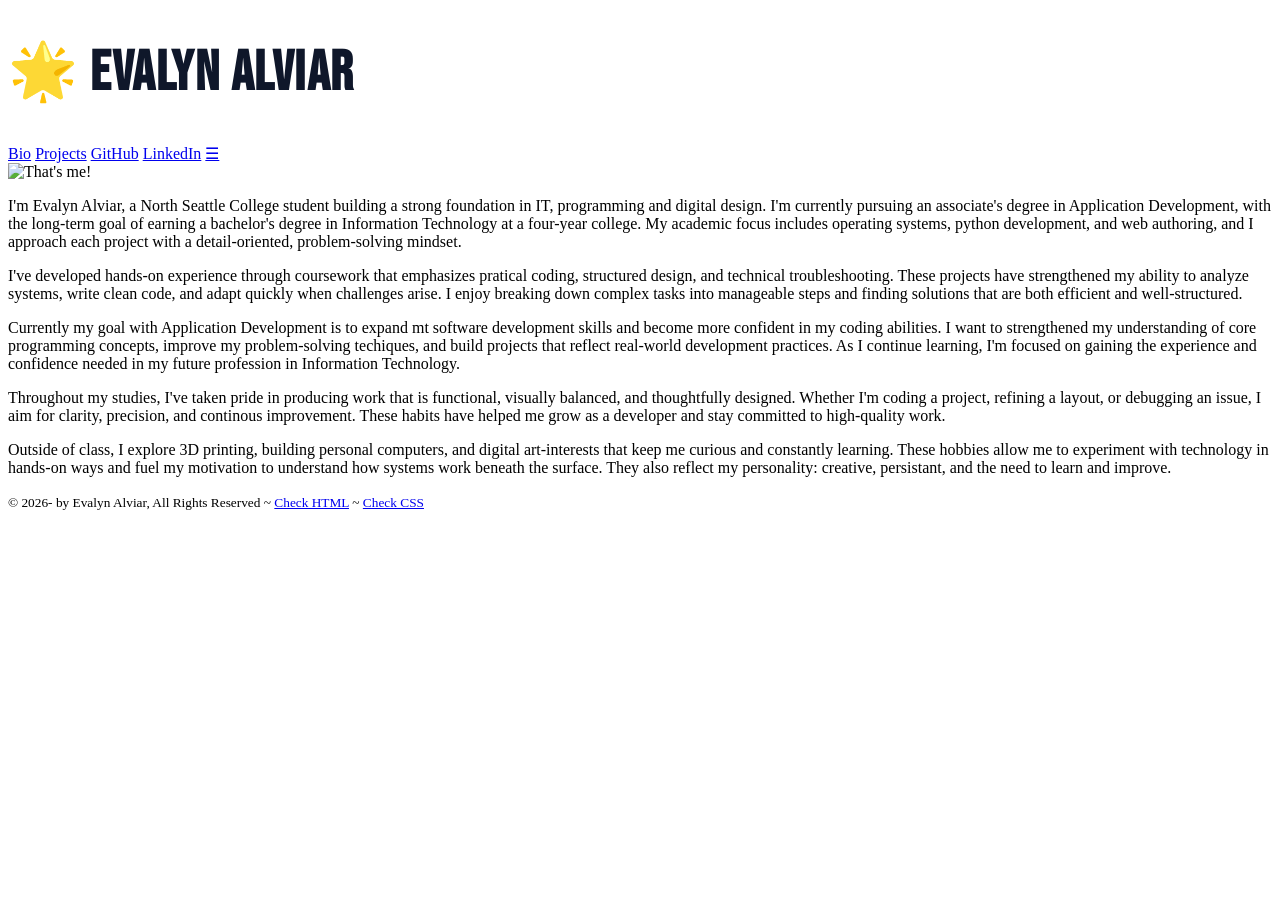
==== index.html @ 32ec3037 "changes to index.html and added me.jpg" ====
<!DOCTYPE html>
<html lang="en">
    <head>
        <meta charset="UTF-8">
        <title>Evalyn Alviar's Portal</title>

        <!-- Stylesheets -->
        <link rel="stylesheet" href="css/main.css">
        <link rel="stylesheet" href="css/nav.css">
        <link rel="stylesheet" href="css/animated-star.css">

        <!-- Google Font -->
        <link href="https://fonts.googleapis.com/css2?family=Bebas+Neue&display=swap" rel="stylesheet">

        <!-- Favicon -->
        <link rel="icon" href="data:image/svg+xml,<svg xmlns=%22http://www.w3.org/2000/svg%22 viewBox=%220 0 100 100%22><text y=%22.9em%22 font-size=%2290%22>🌟</text></svg>">

        <style>
        /* start google font style */
        h1 {
            font-family: 'Bebas Neue', sans-serif;
            font-size: 3.5rem; /* Needs to be larger because it's a condensed font */
            color: #0f172a;
            letter-spacing: 1.5px; /* Spaces out the all-caps look nicely */
        }
        /* end google font style */
        </style>
    </head>

    <body>
        <header>
            <h1>
                <span class="animated-star" aria-label="Achiever Star">🌟</span> EVALYN ALVIAR
            </h1>
            <nav class="topnav" id="myTopnav">
                <a href="index.html" class="active">Bio</a>
                <a href="projects.html">Projects</a>
                <a href="https://github.com/LynA2B" target="_blank">GitHub</a>
                <a href="https://www.linkedin.com/in/evalyn-alviar-6908aa28b/" target="_blank">LinkedIn</a>
                <a href="javascript:void(0);" class="icon" onclick="myFunction()">&#9776;</a>
            </nav>
        </header>
        
        <main class="wrapper">

                <!-- Responsive Profile Image -->
                <picture class="profile">
                    <source media="(min-width: 1200px)" srcset="images/desktop.jpg">
                    <source media="(min-width: 501px)" srcset="images/tablet.jpg">
                    <img src="images/me.jpg" alt="That's me!">
                </picture>   

            <!-- Bio Section -->
            <section class="bio">

                <p>I'm Evalyn Alviar, a North Seattle College student building a strong foundation in IT, programming and digital design. I'm currently pursuing an associate's degree in Application Development, with the long-term goal of earning a bachelor's degree in Information Technology at a four-year college. My academic focus includes operating systems, python development, and web authoring, and I approach each project with a detail-oriented, problem-solving mindset.</p>

                <p>I've developed hands-on experience through coursework that emphasizes pratical coding, structured design, and technical troubleshooting. These projects have strengthened my ability to analyze systems, write clean code, and adapt quickly when challenges arise. I enjoy breaking down complex tasks into manageable steps and finding solutions that are both efficient and well-structured.</p>

                <p>Currently my goal with Application Development is to expand mt software development skills and become more confident in my coding abilities. I want to strengthened my understanding of core programming concepts, improve my problem-solving techiques, and build projects that reflect real-world development practices. As I continue learning, I'm focused on gaining the experience and confidence needed in my future profession in Information Technology.</p>

                <p>Throughout my studies, I've taken pride in producing work that is functional, visually balanced, and thoughtfully designed. Whether I'm coding a project, refining a layout, or debugging an issue, I aim for clarity, precision, and continous improvement. These habits have helped me grow as a developer and stay committed to high-quality work.</p>

                <p>Outside of class, I explore 3D printing, building personal computers, and digital art-interests that keep me curious and constantly learning. These hobbies allow me to experiment with technology in hands-on ways and fuel my motivation to understand how systems work beneath the surface. They also reflect my personality: creative, persistant, and the need to learn and improve.</p>
            </section>

            <footer>
                <p><small>&copy; 2026-<span id="this-year"></span> by 
                    Evalyn Alviar, All Rights Reserved ~ 
                    <a id="html-checker" href="#" target="_blank">Check HTML</a> ~ 
                    <a id="css-checker" href="#" target="_blank">Check CSS</a></small>
                </p>
            </footer>
        </main>
        <script src="js/main.js" defer></script>
    </body>
</html>
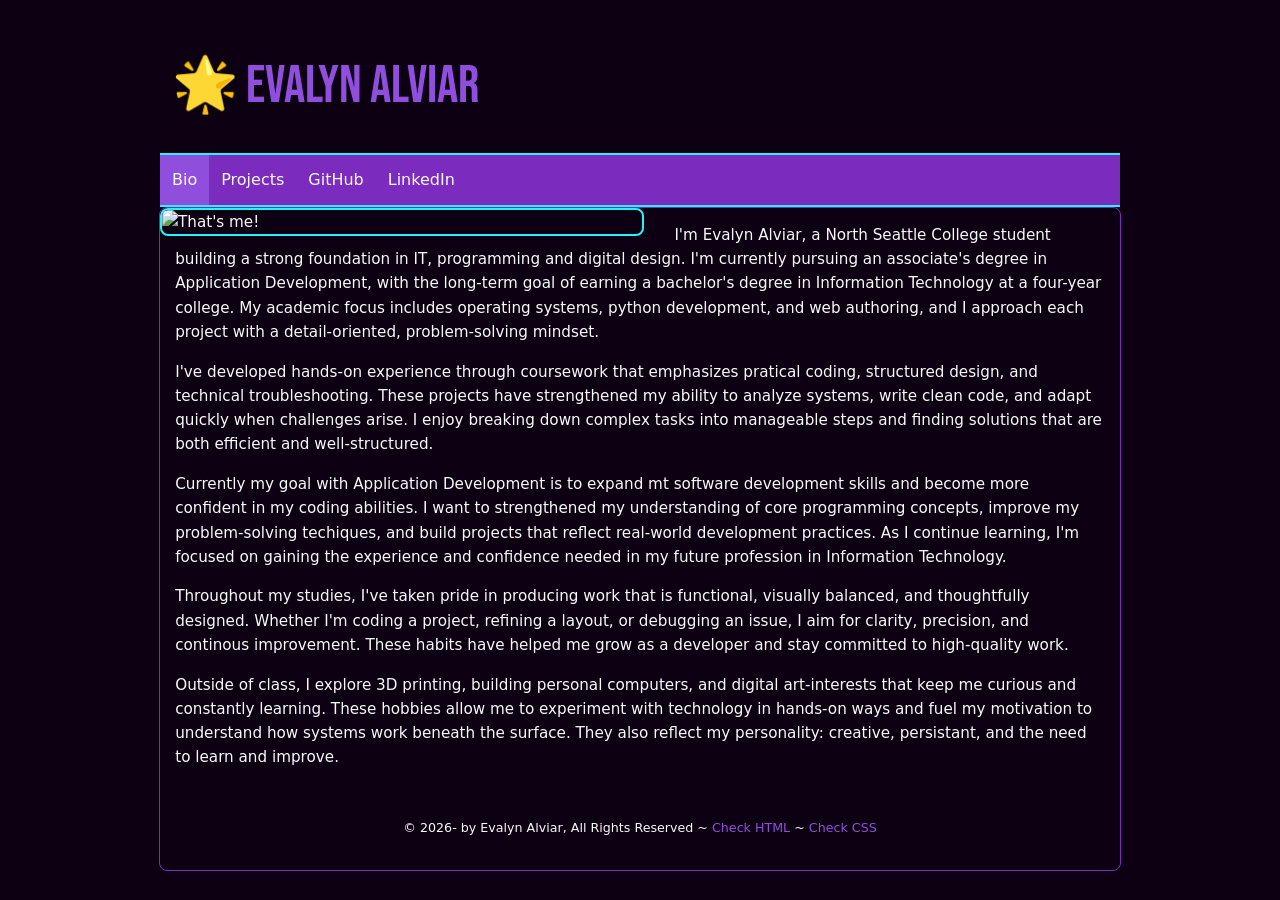
==== commit e1b8f98b: "change name color in index.html" ====
--- a/index.html
+++ b/index.html
@@ -20,8 +20,8 @@
         h1 {
             font-family: 'Bebas Neue', sans-serif;
             font-size: 3.5rem; /* Needs to be larger because it's a condensed font */
-            color: #0f172a;
-            letter-spacing: 1.5px; /* Spaces out the all-caps look nicely */
+            color: var(--accent-glow);
+            letter-spacing: 0 0 12px var(--accent-glow); /* Spaces out the all-caps look nicely */
         }
         /* end google font style */
         </style>
--- a/css/main.css
+++ b/css/main.css
@@ -0,0 +1,260 @@
+/* Color System */
+:root {
+  /* backgrounds */
+  --bg-main: #0d0012;
+  --ng-card: #161920;
+  
+  /* accents */
+  --accent-glow: #904edd;
+  --accent-muted: #7b2cbf;
+
+  /* text */
+  --text-main: #f8f9fa;
+  --text-muted: #94a3b8;
+
+  /* hardware border */
+  --border-clean: #22f3fd;
+}
+
+/* Global rules */
+
+html {
+    background-color: var(--bg-main);
+    font-size: 0.95em;
+}
+
+body {
+    font-family: system-ui, -apple-system, sans-serif;
+    line-height: 1.6;
+    background-color: var(--bg-main);
+    color: var(--text-main);
+    margin: 0 auto;
+    padding: 20px;
+    max-width:1200px;
+  }
+
+::selection {
+    color: #000; 
+    background: var(--accent-glow);
+}
+
+h1 {
+    font-weight: normal;
+    margin: auto;
+    background: var(--bg-card);
+    color: var(--text-main);
+    line-height: 2.5em;
+    border-bottom: 2px solid var(--border-clean);
+
+}
+
+main.wrapper {
+    background-color: var(--bg-card);
+    overflow: auto;
+    border: 1px solid var(--accent-muted);
+    border-radius: 8px;
+}
+
+p {
+    margin: 1em; /* Top Right Bottom Left (TRBL) */
+    color: var(--text-main);
+}
+
+h2,h3 {
+    font-weight: normal;
+    margin-left: 1em;
+    line-height: 1em;
+    color: var(--accent-glow);
+}
+
+a {
+    color: var(--accent-glow);
+    text-decoration: none;
+}
+
+a:hover {
+    color: var(--bg-main);
+    background-color: var(--accent-glow);
+    text-decoration: none;
+}
+
+footer {
+    clear: both;
+    text-align: center;
+    padding: 1em;
+    color: var(--text-muted);
+}
+
+/* end global rules */
+
+/* Responsive rules */
+
+/* DESKTOP */
+@media all and (min-width:1200px) {
+    main.wrapper {
+        width: 80%;
+        margin: auto;
+    }
+    
+    h1 {
+        width: 79%;
+        padding-left: 1%;
+    }
+    
+    picture.profile img {
+        width: 50%;
+        float: left;
+        margin-right: 2em;
+        border: 2px solid var(--border-clean);
+        border-radius: 8px;
+    }
+    
+}
+
+/* TABLET */
+@media all and (min-width:501px) and (max-width:1199px) {
+    main.wrapper {
+        width: 90%;
+        margin: auto;
+    }
+    
+    h1 {
+        width: 89%;
+        padding-left: 1%;
+    }
+    
+    picture.profile img {
+        width: 50%;
+        float: right;
+        margin-left: 1em;
+        border: 2px solid var(--border-clean);
+        border-radius: 8px;
+    }
+
+}
+
+/* PHONE */
+@media all and (max-width:500px) {
+    main.wrapper {
+        width: 100%;
+    }
+    
+    h1 {
+        width: 99%;
+        padding-left: 1%;
+    }
+    
+    picture.profile img {
+        width: 100%;
+        border: 2px solid var(--border-clean);
+        border-radius: 8px;
+    }
+    
+}
+
+/* start project container rules */
+  
+.projects-container {
+    max-width: 900px;  /* Keeps things readable on desktop */
+    margin: 0 auto;
+    padding: 20px;
+  }
+  
+  /* The Main Project Card Wrapper */
+  .project-card {
+    display: flex;
+    flex-direction: row; /* Default layout: Image left, text right */
+    align-items: center;
+    gap: 30px;
+   background: var(--bg-card);
+    border: 1px solid var(--accent-muted);
+    border-radius: 12px; /* Smooth rounded corners */
+    padding: 24px;
+    margin-bottom: 30px;
+    box-shadow: 0 4px 6px -1px rgba(0,0,0,0.4);
+    transition: transform 0.2s ease;
+  }
+  
+  .project-card:hover {
+    transform: translateY(-2px); /* Subtle interaction cue */
+    border-color: var(--accent-glow);
+  }
+  
+  /* The Magic Mirror: Automatically alternate left/right layout */
+  .project-card:nth-child(even) {
+    flex-direction: row-reverse; /* Flips the order for every second card */
+  }
+  
+  /* Image Control Group */
+  .project-image {
+    flex-shrink: 0; /* Prevents text from squeezing the image container */
+  }
+  
+  .project-image img {
+    width: 150px;
+    height: 150px;
+    object-fit: cover; /* Forces screenshots to crop nicely instead of squishing */
+    border-radius: 8px;
+    border: 2px solid var(--border-clean);
+  }
+  
+  /* Content & CTA Link Elements */
+  .project-content {
+    flex-grow: 1;
+  }
+  
+  .project-content h2 {
+    margin-top: 0;
+    color: var(--accent-glow);
+  }
+  
+  .project-links {
+    margin-top: 20px;
+    display: flex;
+    gap: 12px;
+  }
+  
+  /* Flexible, clean Button styles */
+  .btn {
+    display: inline-block;
+    text-decoration: none;
+    padding: 8px 16px;
+    border-radius: 6px;
+    font-size: 0.9rem;
+    font-weight: 500;
+    transition: background-color 0.2s;
+  }
+  
+  .demo-btn {
+    background-color: var(--accent-glow);
+    color: var(--bg-main);
+  }
+  
+  .demo-btn:hover {
+    background-color: var(--accent-muted);
+  }
+  
+  .repo-btn {
+    background-color: var(--bg-main);
+    color: var(--text-main);
+    border: 1px solid var(--border-clean);
+  }
+  
+  .repo-btn:hover {
+    background-color: var(--accent-muted);
+  }
+  
+  /* Responsive Overrides: If screen is small, stack everything vertically */
+  @media (max-width: 650px) {
+    .project-card, 
+    .project-card:nth-child(even) {
+      flex-direction: column;
+      text-align: center;
+    }
+    
+    .project-links {
+      justify-content: center;
+    }
+  }
+
+/* end project container rules */
--- a/css/nav.css
+++ b/css/nav.css
@@ -0,0 +1,78 @@
+/* Global rules */
+.topnav {
+    margin: auto;
+    background-color: var(--accent-muted);
+    overflow: auto;
+    border-bottom: 2px solid var(--border-clean);
+}
+
+.topnav a {
+    float: left;
+    display: block;
+    color: var(--text-main);
+    text-align: center;
+    padding: 12px 12px;
+    text-decoration: none;
+    text-transform: capitalize;
+    font-size: 16px;
+}
+
+.topnav a.hover, .active {
+    background-color: var(--accent-glow);
+    color: var(--bg-main);
+}
+
+.topnav .icon {
+    display: none;
+}
+
+/* Responsive rules - apply when screen width is less than 1200px */
+
+@media screen and (max-width: 1199px) {
+    .topnav a:not(:first-child) {
+        display: none;
+    }
+    
+    .topnav a.icon {
+        float: right;
+        display: block;
+    }
+    
+    .topnav.responsive {
+        position: relative;
+    }
+    
+    .topnav.responsive a {
+        float: none;
+        display: block;
+        text-align: left;
+    }
+    
+    .topnav.responsive a.icon {
+        position: absolute;
+        right: 0;
+        top: 0;
+    }
+}
+
+
+/* DESKTOP */
+@media all and (min-width:1200px) {
+    .topnav {
+        width: 80%;
+    }
+}
+
+/* TABLET */
+@media all and (min-width:501px) and (max-width:1199px) {
+    .topnav {
+        width: 90%;
+    }
+}
+
+/* PHONE */
+@media all and (max-width:500px) {
+    .topnav {
+        width: 100%;
+    }
+}
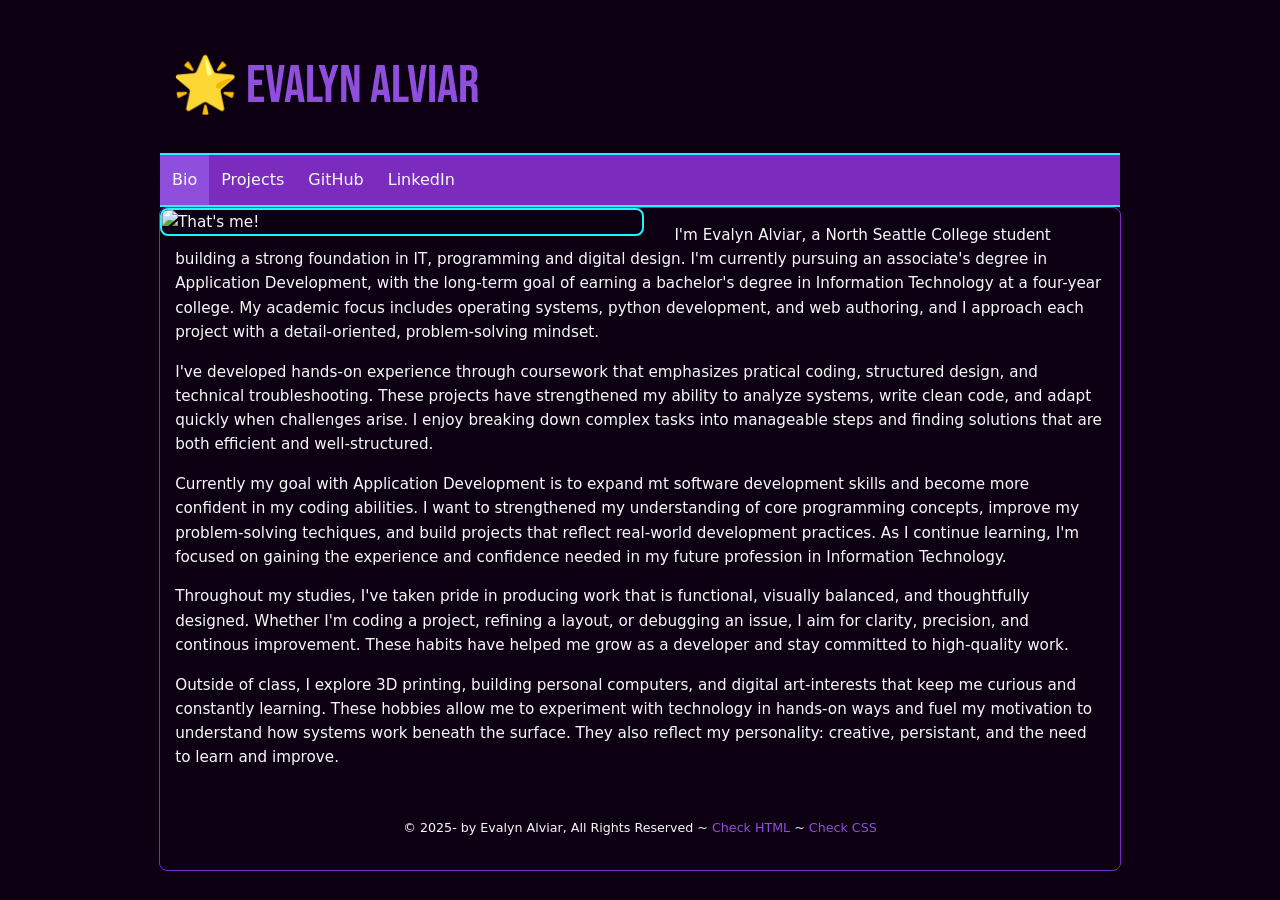
==== commit aa74d826: "changes to footer" ====
--- a/index.html
+++ b/index.html
@@ -65,7 +65,7 @@
             </section>
 
             <footer>
-                <p><small>&copy; 2026-<span id="this-year"></span> by 
+                <p><small>&copy; 2025-<span id="this-year"></span> by 
                     Evalyn Alviar, All Rights Reserved ~ 
                     <a id="html-checker" href="#" target="_blank">Check HTML</a> ~ 
                     <a id="css-checker" href="#" target="_blank">Check CSS</a></small>
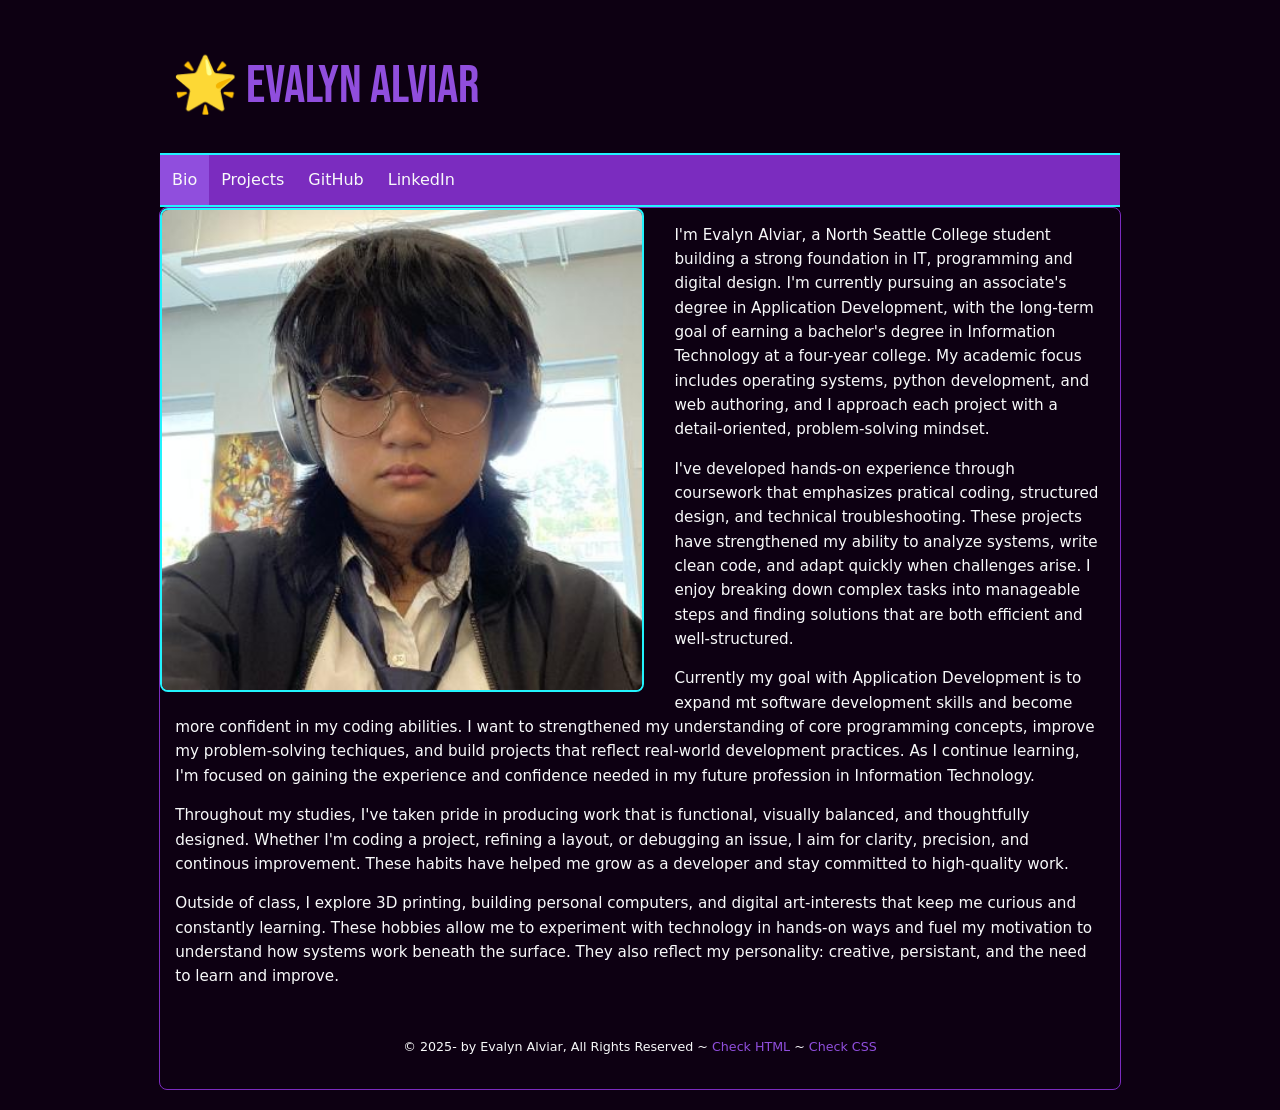
==== commit 7b5e2140: "fixed pictures, nav and title" ====
--- a/index.html
+++ b/index.html
@@ -45,8 +45,8 @@
 
                 <!-- Responsive Profile Image -->
                 <picture class="profile">
-                    <source media="(min-width: 1200px)" srcset="images/desktop.jpg">
-                    <source media="(min-width: 501px)" srcset="images/tablet.jpg">
+                    <source media="(min-width: 1200px)" srcset="images/me.jpg">
+                    <source media="(min-width: 501px)" srcset="images/me.jpg">
                     <img src="images/me.jpg" alt="That's me!">
                 </picture>   
 
